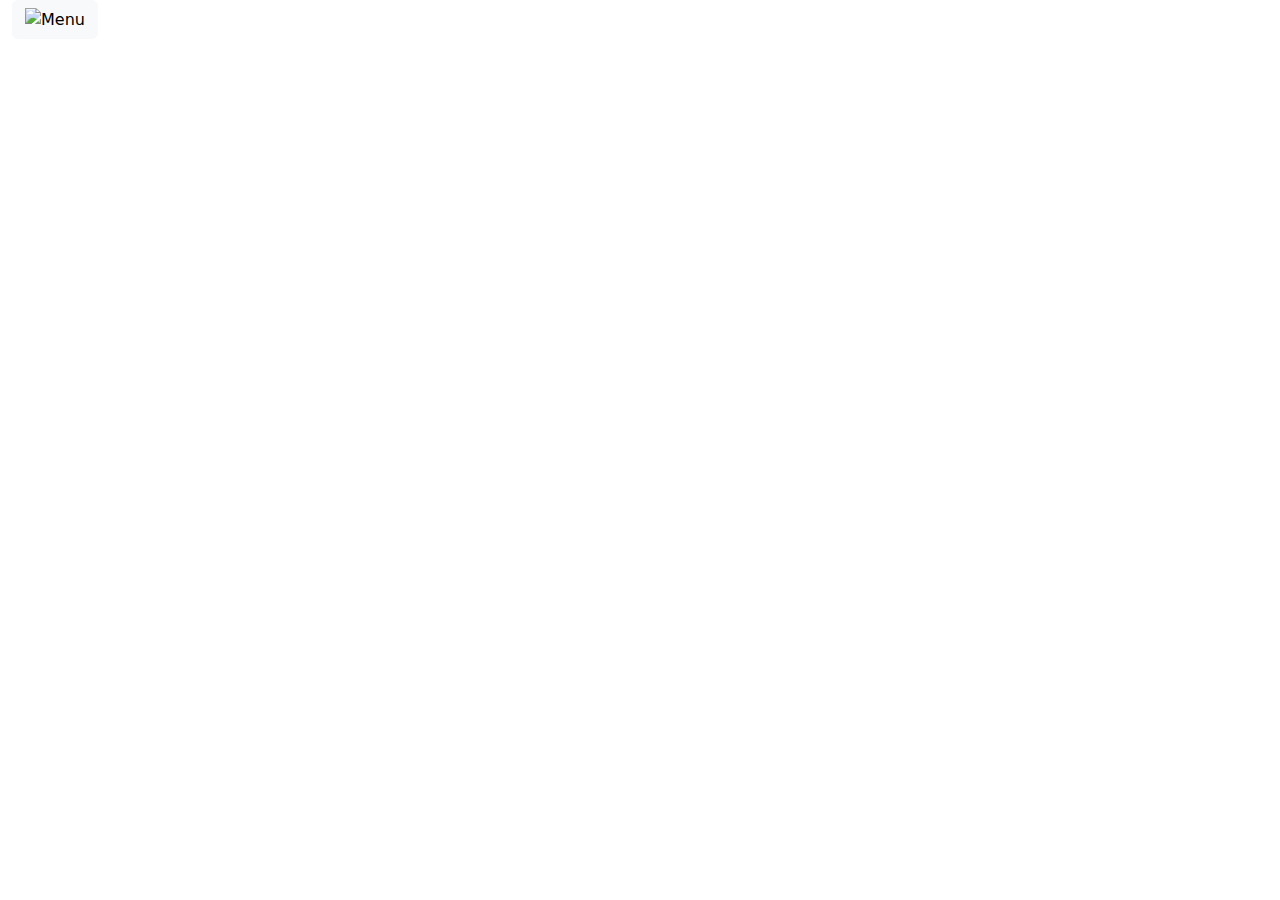
==== HomePage.html @ e2d93c56 "Bilder för sidorna och blanka sidor tillagda" ====
<!DOCTYPE html>
<html lang="en">
<head>
    <meta charset="UTF-8">
    <meta name="viewport" content="width=device-width, initial-scale=1.0">
    <title>HomePage</title>
    <link href="https://cdn.jsdelivr.net/npm/bootstrap@5.3.3/dist/css/bootstrap.min.css" rel="stylesheet" integrity="sha384-
    QWTKZyjpPEjISv5WaRU9OFeRpok6YctnYmDr5pNlyT2bRjXh0JMhjY6hW+ALEwIH" crossorigin="anonymous">
</head>
<body>
    <div class="container-fluid">
        <div class="row">
            <div class="col" left="100%">
                <button type="button" class="btn btn-light" type="button" data-bs-toggle="collapse" data-bs-target="#accordionMenu">
                    <img src="bilder/menu.png" alt="Menu" style="width: 24px; height: 24px;">
                </button>            
                <div class="accordion collapse" id="accordionMenu">
                    <div class="accordion-item">
                        <h2 class="accordion-header">
                            <button class="accordion-button" type="button" data-bs-toggle="collapse" data-bs-target="#item1">
                                Item 1
                            </button>
                        </h2>
                        <div id="item1" class="accordion-collapse collapse collapse">
                            <div class="accordion-body">
                                Content for item 1.
                            </div>
                        </div>
                    </div>
            
                    <div class="accordion-item">
                        <h2 class="accordion-header">
                            <button class="accordion-button collapsed" type="button" data-bs-toggle="collapse" data-bs-target="#item2">
                                Item 2
                            </button>
                        </h2>
                        <div id="item2" class="accordion-collapse collapse">
                            <div class="accordion-body">
                                Content for item 2.
                            </div>
                        </div>
                    </div>
                </div>
            </div>
        </div>
    </div>







    <script src="https://cdn.jsdelivr.net/npm/@popperjs/core@2.11.8/dist/umd/popper.min.js" integrity="sha384-
    I7E8VVD/ismYTF4hNIPjVp/Zjvgyol6VFvRkX/vR+Vc4jQkC+hVqc2pM8ODewa9r" crossorigin="anonymous"></script>
    <script src="https://cdn.jsdelivr.net/npm/bootstrap@5.3.3/dist/js/bootstrap.min.js" integrity="sha384-
    0pUGZvbkm6XF6gxjEnlmuGrJXVbNuzT9qBBavbLwCsOGabYfZo0T0to5eqruptLy" crossorigin="anonymous"></script>
</body>
</html>
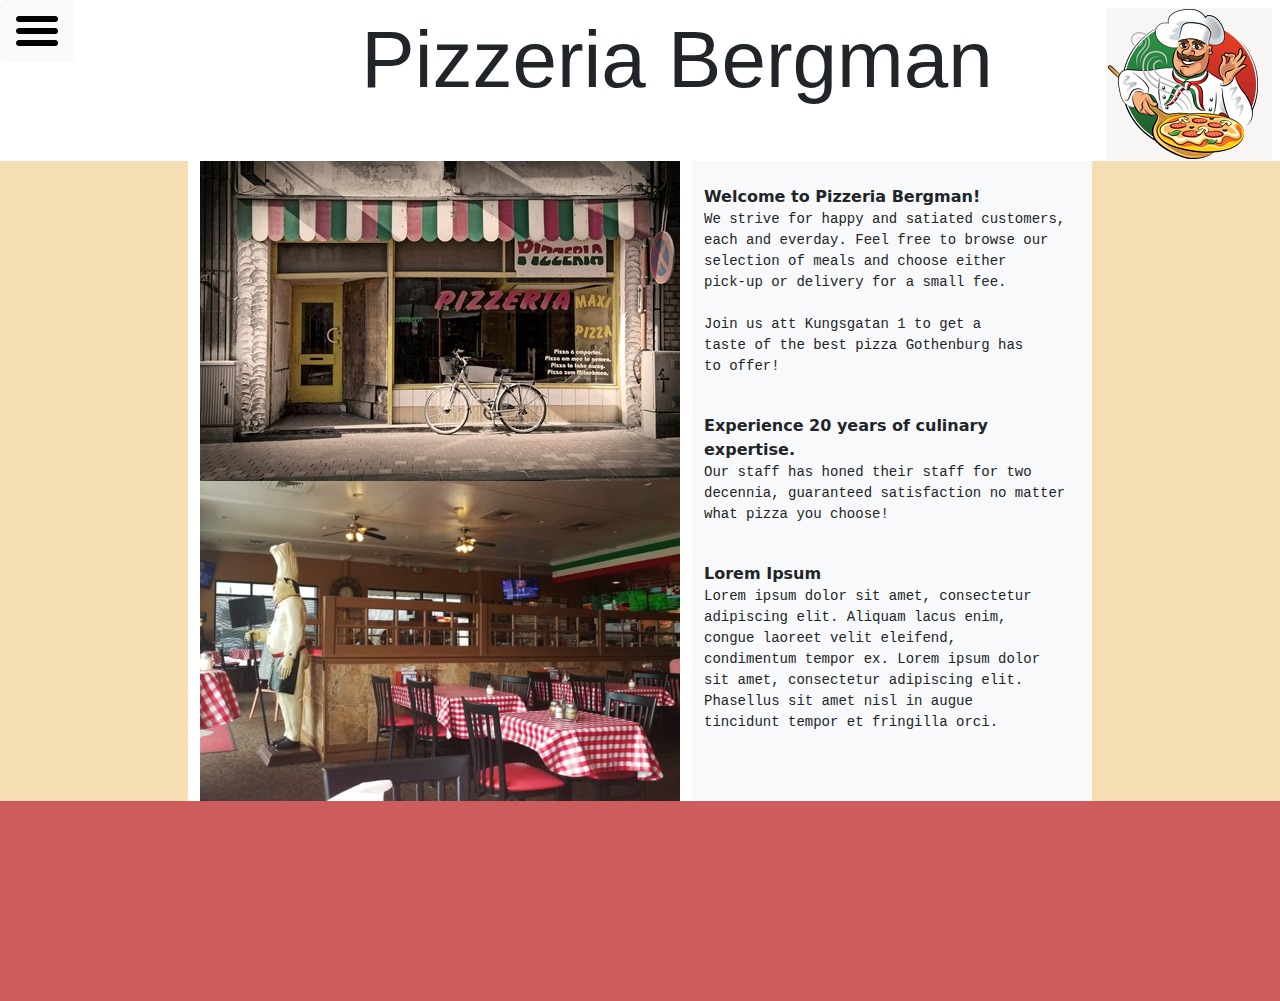
==== commit eacd776b: "Done?" ====
--- a/HomePage.html
+++ b/HomePage.html
@@ -6,42 +6,102 @@
     <title>HomePage</title>
     <link href="https://cdn.jsdelivr.net/npm/bootstrap@5.3.3/dist/css/bootstrap.min.css" rel="stylesheet" integrity="sha384-
     QWTKZyjpPEjISv5WaRU9OFeRpok6YctnYmDr5pNlyT2bRjXh0JMhjY6hW+ALEwIH" crossorigin="anonymous">
+    <link rel="stylesheet" href="CSS/HomePage.css">
+    <link href="https://fonts.googleapis.com/css2?family=Roboto&display=swap" rel="stylesheet">
+
 </head>
 <body>
-    <div class="container-fluid">
-        <div class="row">
-            <div class="col" left="100%">
-                <button type="button" class="btn btn-light" type="button" data-bs-toggle="collapse" data-bs-target="#accordionMenu">
-                    <img src="bilder/menu.png" alt="Menu" style="width: 24px; height: 24px;">
-                </button>            
+    <div class="container_fluid text-center" >
+        <div class="top_row" style="height: 160.5px">
+            <div class="side_columns_default_color">
+                <button type="button" class="btn btn-light float-start" data-bs-toggle="collapse" data-bs-target="#accordionMenu" left="100%">
+                    <img src="images/menu.png" alt="Menu" style="width: 48px; height: 48px;">
+                </button>
+
                 <div class="accordion collapse" id="accordionMenu">
                     <div class="accordion-item">
                         <h2 class="accordion-header">
-                            <button class="accordion-button" type="button" data-bs-toggle="collapse" data-bs-target="#item1">
-                                Item 1
-                            </button>
+                            <a class="accordion-button" href="Services.html">
+                                Services
+                            </a>
                         </h2>
-                        <div id="item1" class="accordion-collapse collapse collapse">
-                            <div class="accordion-body">
-                                Content for item 1.
-                            </div>
-                        </div>
                     </div>
-            
                     <div class="accordion-item">
                         <h2 class="accordion-header">
-                            <button class="accordion-button collapsed" type="button" data-bs-toggle="collapse" data-bs-target="#item2">
-                                Item 2
-                            </button>
+                            <a class="accordion-button" href="AboutUs.html">
+                                About Us
+                            </a>
                         </h2>
-                        <div id="item2" class="accordion-collapse collapse">
-                            <div class="accordion-body">
-                                Content for item 2.
-                            </div>
-                        </div>
                     </div>
                 </div>
             </div>
+            <div class="fixed_column">
+                <header class="company_name">Pizzeria Bergman</header>
+            </div>
+            <div class="side_columns_default_color">
+                <div class="position-absolute top-0 end-0 d-flex gap-2 p-2">
+                    <header>
+                        <img src="images/pizza/pizzagubbe.png" alt="Pizza baker">
+                    </header>
+                </div>
+            </div>
+        </div>
+    </div>
+    <div class="container_fluid">
+        <div class="row">
+            <div class="side_columns">
+                <div class="row">
+                    <br class="left_side_break_10px"/>
+                </div>
+             </div>
+             <div class="col">
+                <header>
+                    <img src="images/pizzeria_bergman.jpg" alt="Pizzeria Bergman's entrance">
+                    <br class="left_side_break_5px">
+                    <img src="images/pizzeria_interior.png" alt="Pizzeria Bergman's interior">
+                    <br class="left_side_break_5px">
+                </header>
+             </div>
+             <div class="col" style="background-color: #f8f9fa;">
+                <br>
+                <Header class="welcome_header">Welcome to Pizzeria Bergman!</Header>
+                <pre>
+We strive for happy and satiated customers, 
+each and everday. Feel free to browse our
+selection of meals and choose either
+pick-up or delivery for a small fee.
+
+Join us att Kungsgatan 1 to get a 
+taste of the best pizza Gothenburg has
+to offer!
+                </pre>
+                <header class="welcome_header">Experience 20 years of culinary expertise.</header>
+                <pre>
+Our staff has honed their staff for two 
+decennia, guaranteed satisfaction no matter
+what pizza you choose!  
+                </pre>
+                <header class="welcome_header">Lorem Ipsum</header>
+                <pre>
+Lorem ipsum dolor sit amet, consectetur 
+adipiscing elit. Aliquam lacus enim, 
+congue laoreet velit eleifend, 
+condimentum tempor ex. Lorem ipsum dolor 
+sit amet, consectetur adipiscing elit. 
+Phasellus sit amet nisl in augue 
+tincidunt tempor et fringilla orci. 
+                </pre>
+
+
+             </div> 
+             <div class="side_columns">
+                <div class="row">
+                </div>
+                <div class="row">
+                </div>
+             </div>
+        </div>
+        <div class="bottom_row">
         </div>
     </div>
 
--- a/CSS/HomePage.css
+++ b/CSS/HomePage.css
@@ -0,0 +1,29 @@
+.company_name {
+    font-size: 80px;
+    font-family: sans-serif;
+}
+.side_columns {
+    width: 200px;
+    background-color:wheat;
+}
+.left_side_break_10px{
+    display: block;
+    margin: 10px 0;
+    line-height: 10px;
+}
+.left_side_break_5px{
+    display: block;
+    margin: 5px 0;
+    line-height: 5px;
+}
+.welcome_header {
+    font-size: medium;
+    font-weight: bold;
+}
+.welcome_text_column{
+    background-color: blanchedalmond;
+}
+.bottom_row{
+    background-color: indianred;
+    height: 200px;
+}